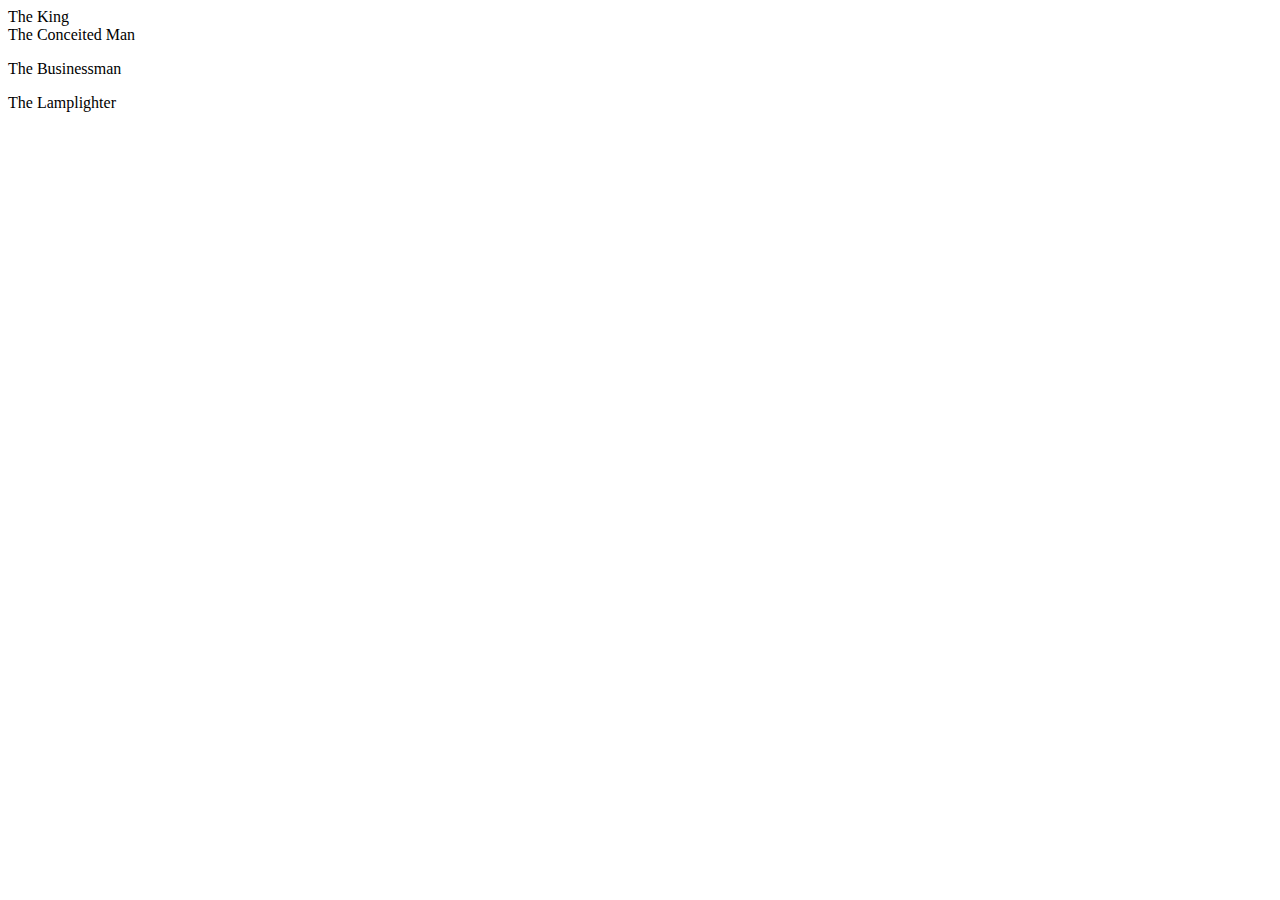
==== gyakorlas/gyak.html @ c750968b "gyakcss" ====
<!DOCTYPE html>
<html lang="en">
<head>
    <meta charset="UTF-8">
    <meta name="viewport" content="width=device-width, initial-scale=1.0">
    <title>Document</title>
    <link href="./gyak1.css">
</head>

<body>
    <div class="container">
        <div id="b325" class="asteroid">The King</div>
        <div class="asteroid b326">The Conceited Man</div>
      </div>
      <p class="asteroid big">The Businessman</p>
      <div class="asteroid b329 big">The Lamplighter</div>
    
</body>
</html>
---- gyakorlas/gyak1.css ----
.container {
    display: block;
    width: 300px;
    height: 500px;
    border: solid black;
}

.asteroid {
    display: flex;
    justify-content: flex-start;
}

#b325 {
    font-weight: 600;
}
.b326 {
    font-weight: 600;
}
.b329 {
    font-weight: 600;
}
.big {
   font-weight: 300; 
}
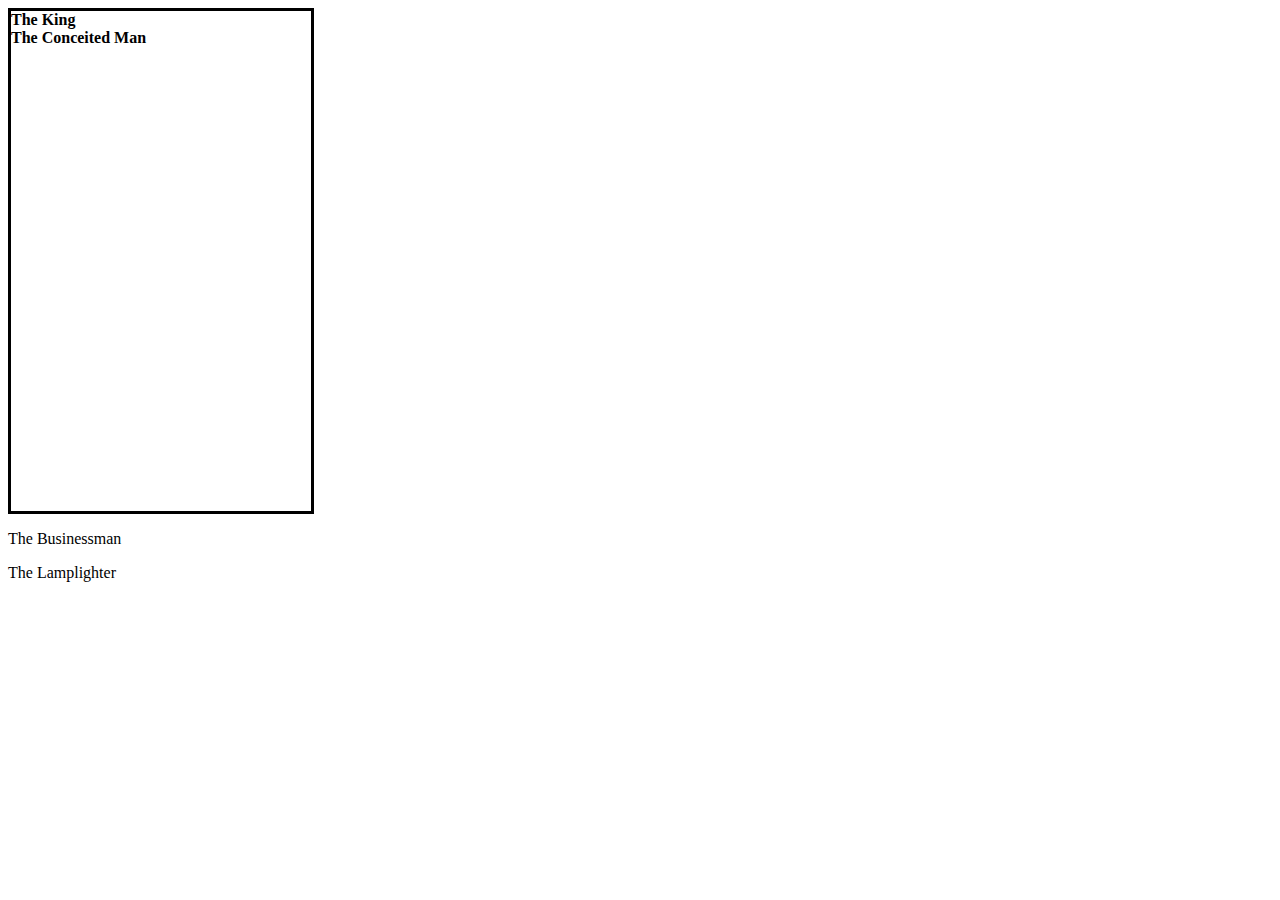
==== commit bb714dc6: "style" ====
--- a/gyakorlas/gyak.html
+++ b/gyakorlas/gyak.html
@@ -4,7 +4,7 @@
     <meta charset="UTF-8">
     <meta name="viewport" content="width=device-width, initial-scale=1.0">
     <title>Document</title>
-    <link href="./gyak1.css">
+    <link rel="stylesheet" href="./gyak1.css">
 </head>
 
 <body>
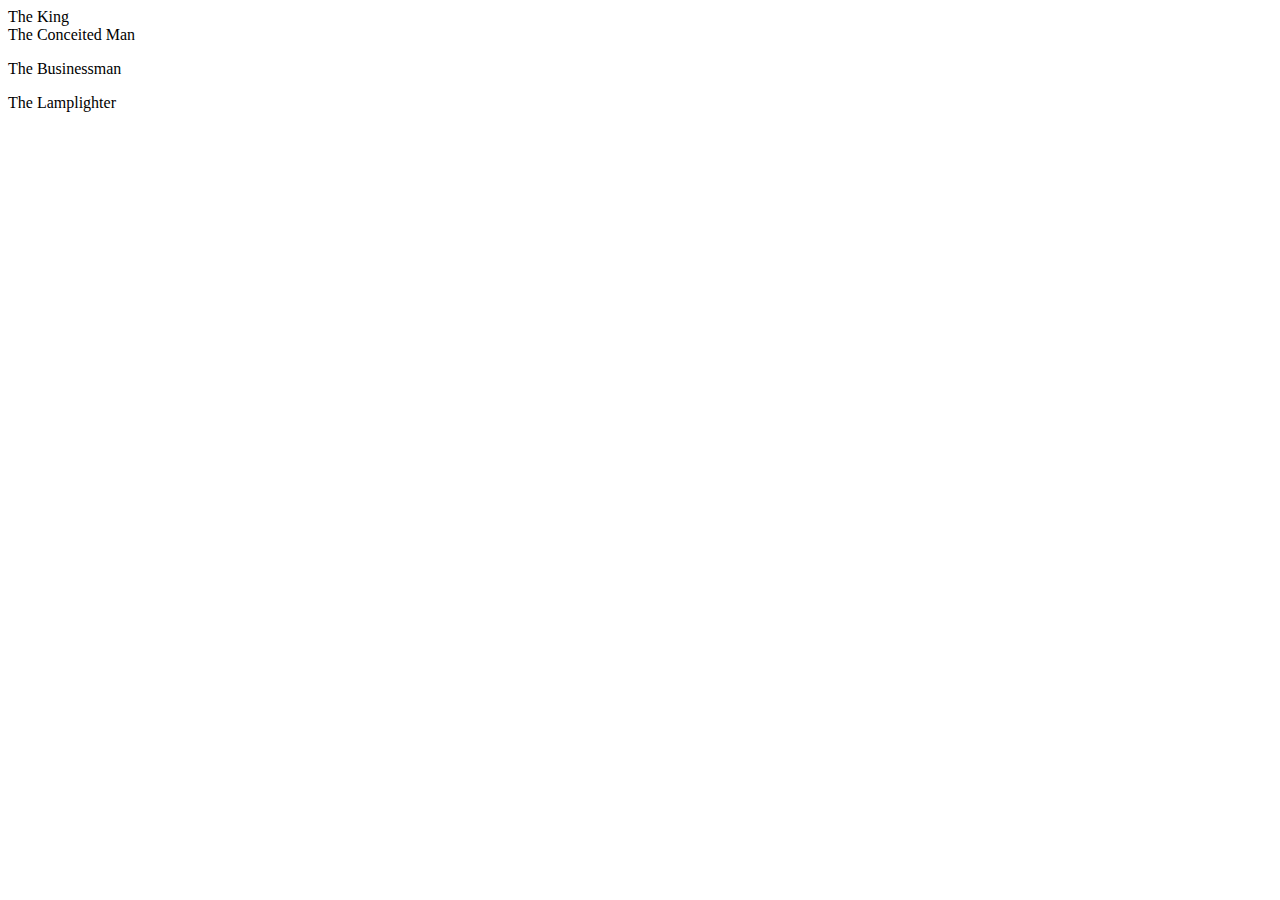
==== commit ebb0362d: "style" ====
--- a/gyakorlas/gyak.html
+++ b/gyakorlas/gyak.html
@@ -4,7 +4,7 @@
     <meta charset="UTF-8">
     <meta name="viewport" content="width=device-width, initial-scale=1.0">
     <title>Document</title>
-    <link rel="stylesheet" href="./gyak1.css">
+    <link href="./gyak1.css">
 </head>
 
 <body>
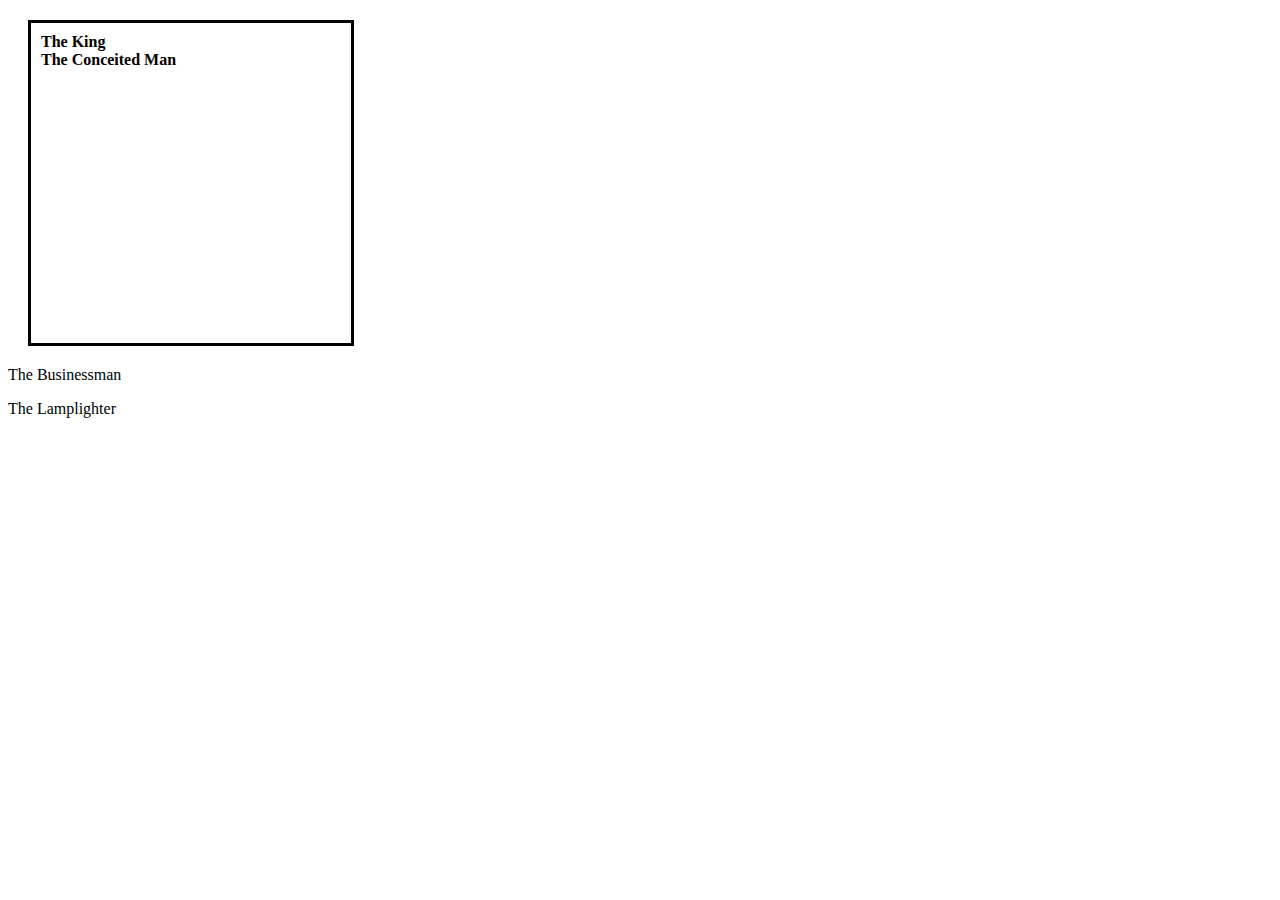
==== commit aadaa8c3: "Update gyak.html" ====
--- a/gyakorlas/gyak.html
+++ b/gyakorlas/gyak.html
@@ -4,7 +4,7 @@
     <meta charset="UTF-8">
     <meta name="viewport" content="width=device-width, initial-scale=1.0">
     <title>Document</title>
-    <link href="./gyak1.css">
+    <link href="gyak1.css" rel="stylesheet">
 </head>
 
 <body>
--- a/gyakorlas/gyak1.css
+++ b/gyakorlas/gyak1.css
@@ -1,8 +1,10 @@
 .container {
-    display: block;
+    display: flexbox;
     width: 300px;
-    height: 500px;
+    height: 300px;
     border: solid black;
+    padding: 10px;
+    margin: 20px;
 }
 
 .asteroid {
